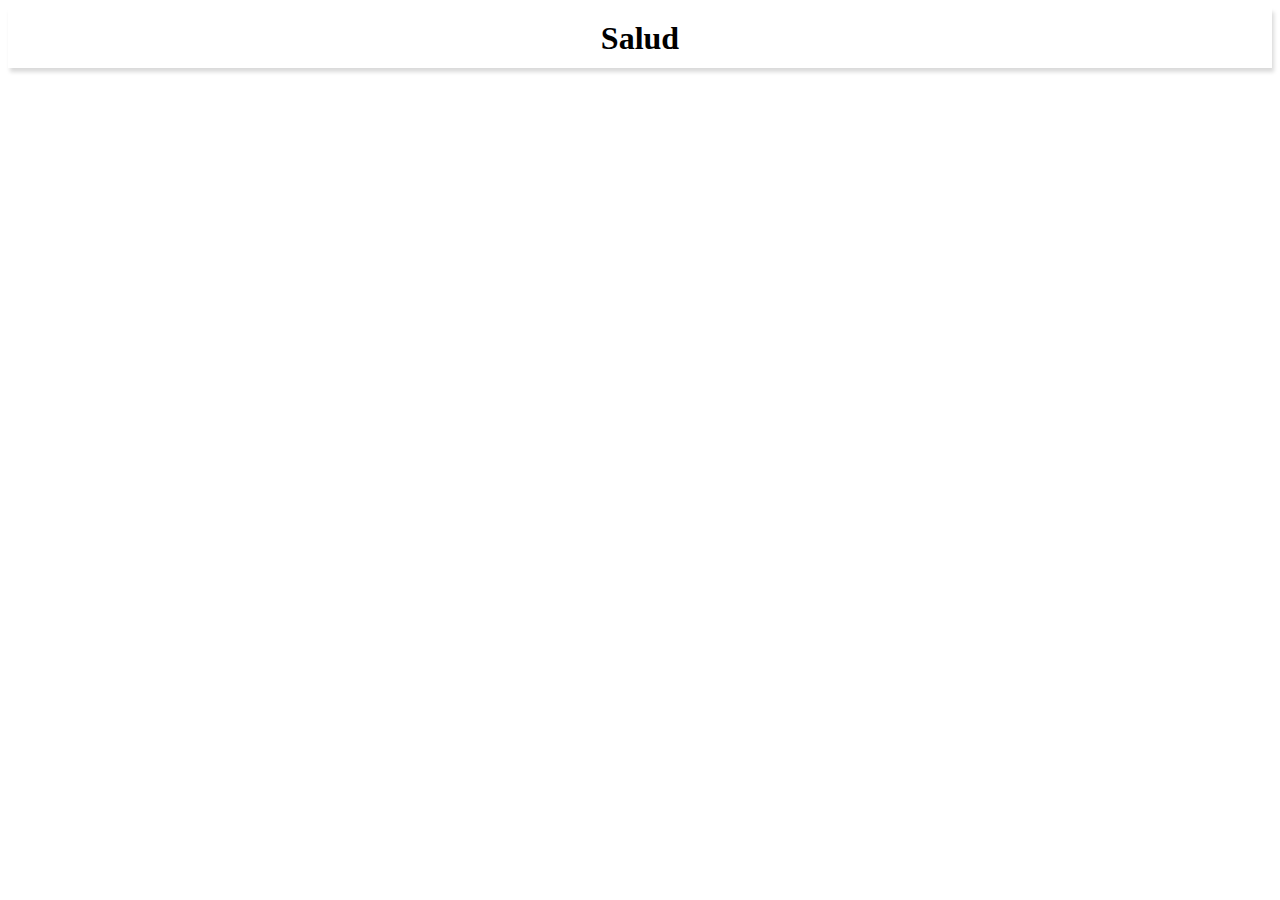
==== categoriaSalud/categoriaSalud.html @ 11a50d3a "se agrego categoria Salud" ====
<!DOCTYPE html>
<html lang="en">
<head>
    <meta charset="UTF-8">
    <meta http-equiv="X-UA-Compatible" content="IE=edge">
    <meta name="viewport" content="width=device-width, initial-scale=1.0">
    <title>Document</title>
    <link rel="stylesheet" href="./estilosSalud.css">
</head>
<body>
    <header>
        <div class="header_container_Title">
            <h1>Salud</h1>
        </div>
    </header>
   <main></main> 
</body>
</html>
---- categoriaSalud/estilosSalud.css ----
.header_container_Title {
    display: flex;
    align-items: center;
    justify-content: center;
    background-color: white;
    box-shadow: 2px 4px 4px rgba(0, 0, 0, 0.15);
    height: 60px;
    width: 100%;
    min-width: 425px;
    text-align: center;
}
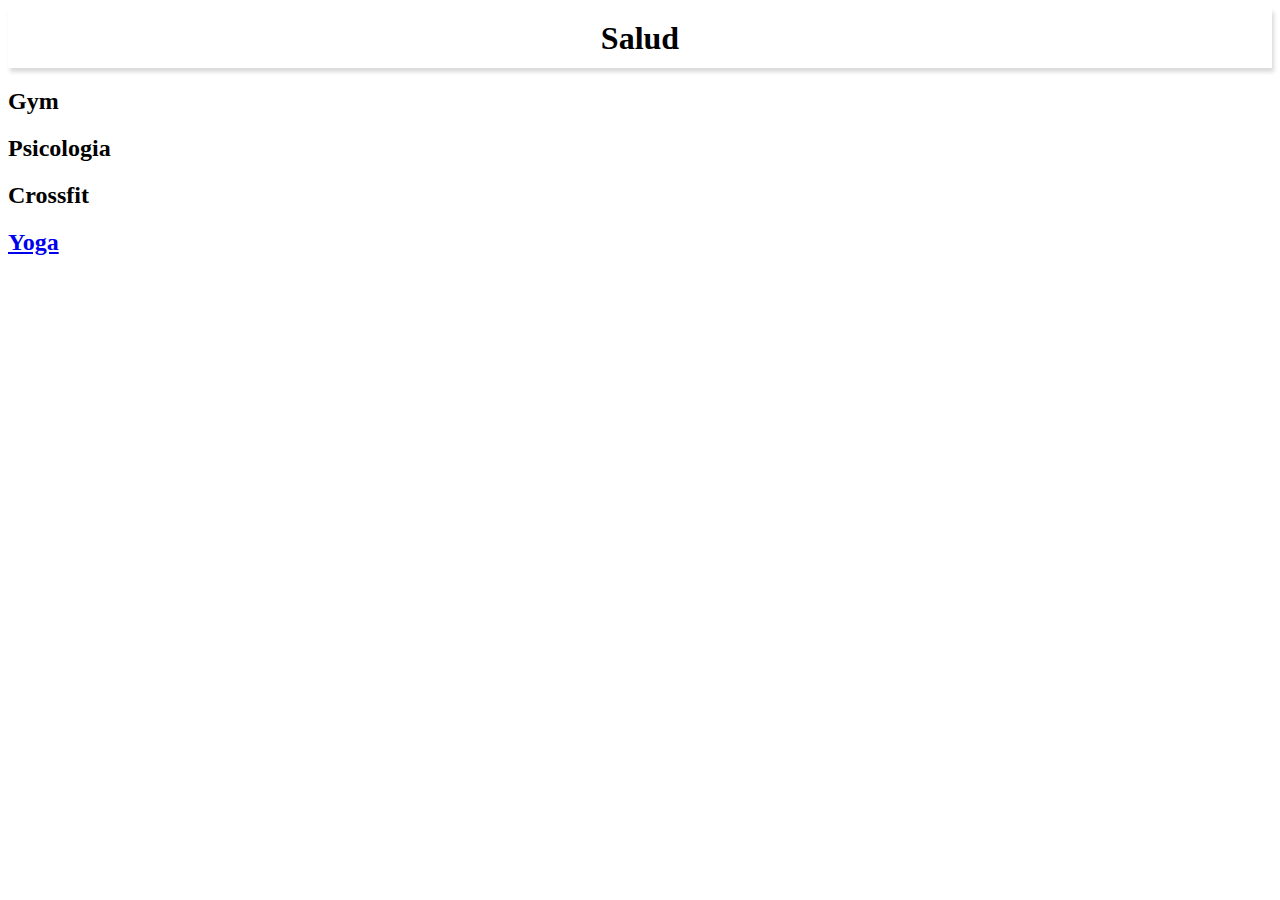
==== commit 03d47935: "primero emprendedor yoga" ====
--- a/categoriaSalud/categoriaSalud.html
+++ b/categoriaSalud/categoriaSalud.html
@@ -13,6 +13,23 @@
             <h1>Salud</h1>
         </div>
     </header>
-   <main></main> 
+   <main>
+       <section class="container_categorias">
+           <div class="categorias">
+               <h2>Gym</h2>
+           </div>
+        <div class="categorias">
+            <h2>Psicologia</h2>
+        </div>
+        <div class="categorias">
+            <h2>Crossfit</h2>
+        </div>
+        <a href="https://carloshm17.github.io/creadoresenCali/categoriaSalud/yoga/yoga.html">
+            <div class="categorias">
+                <h2>Yoga</h2>
+            </div>
+        </a>
+       </section>
+   </main> 
 </body>
 </html>